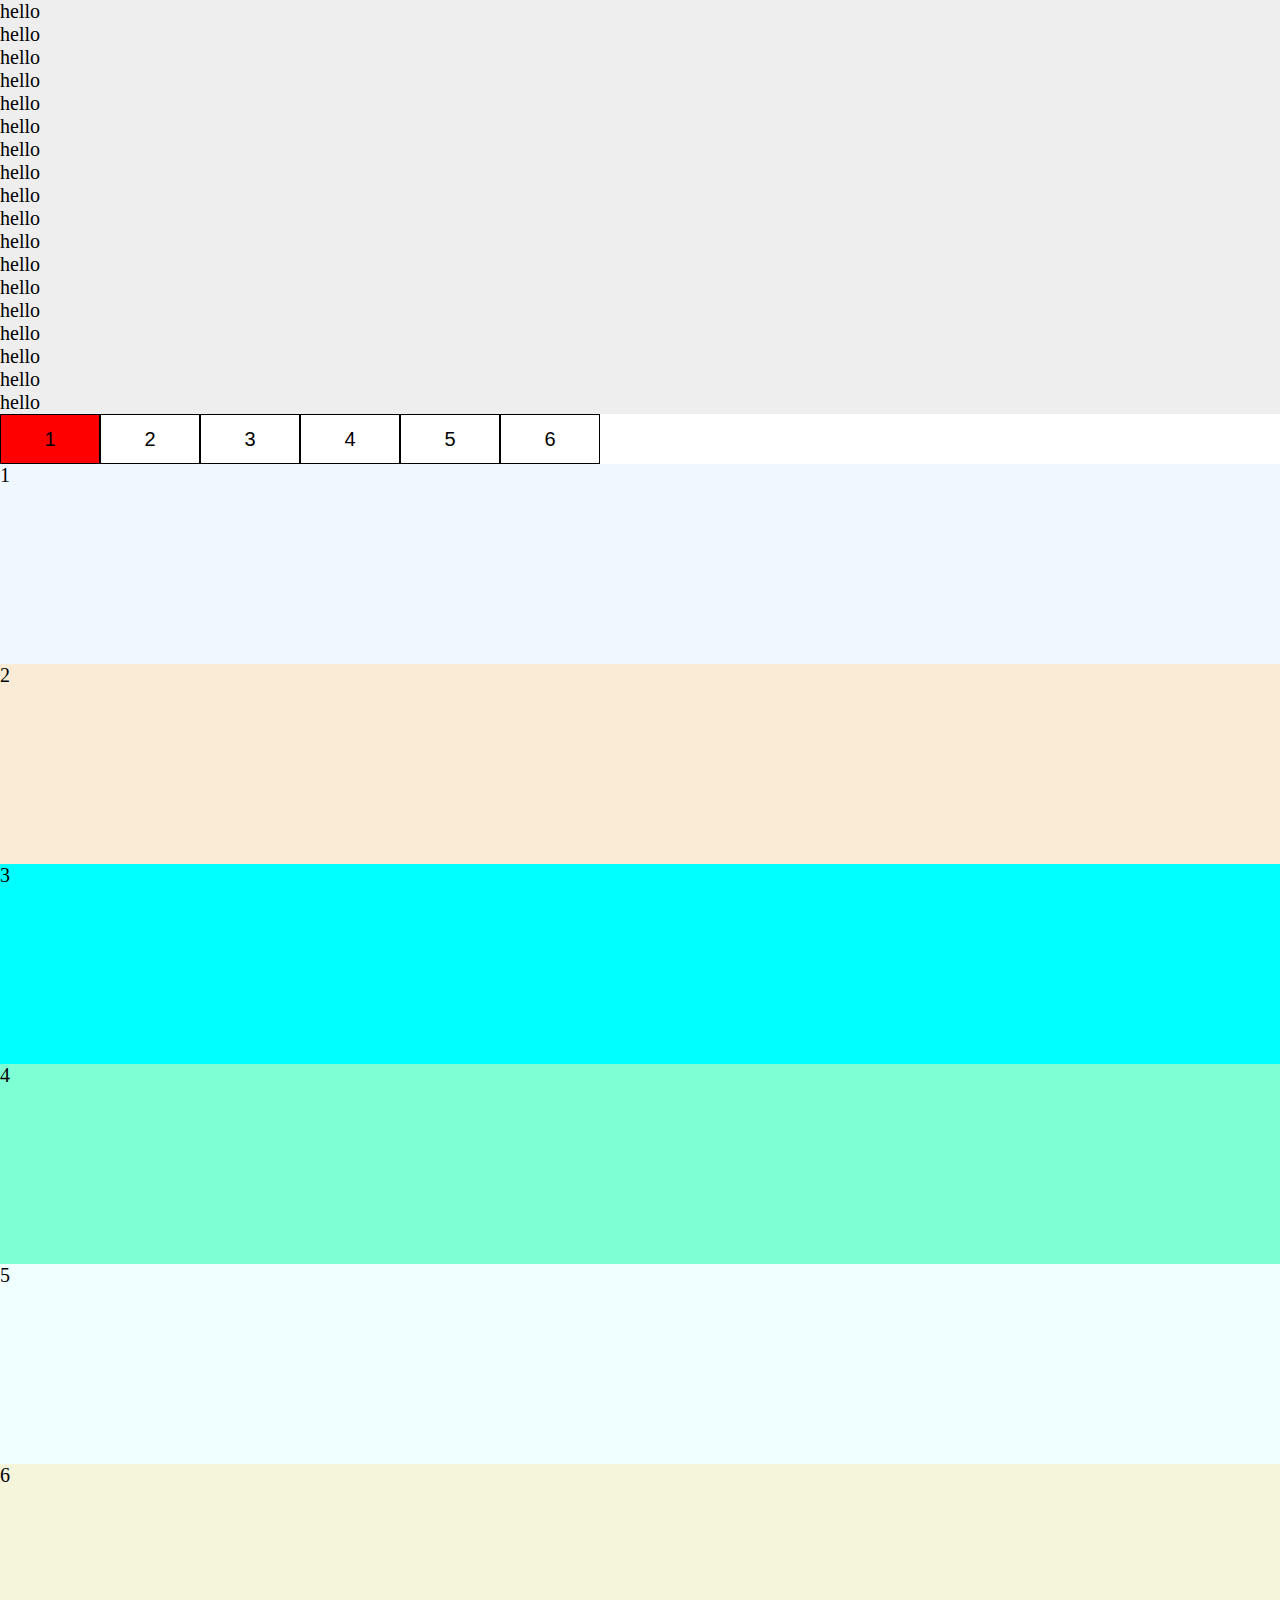
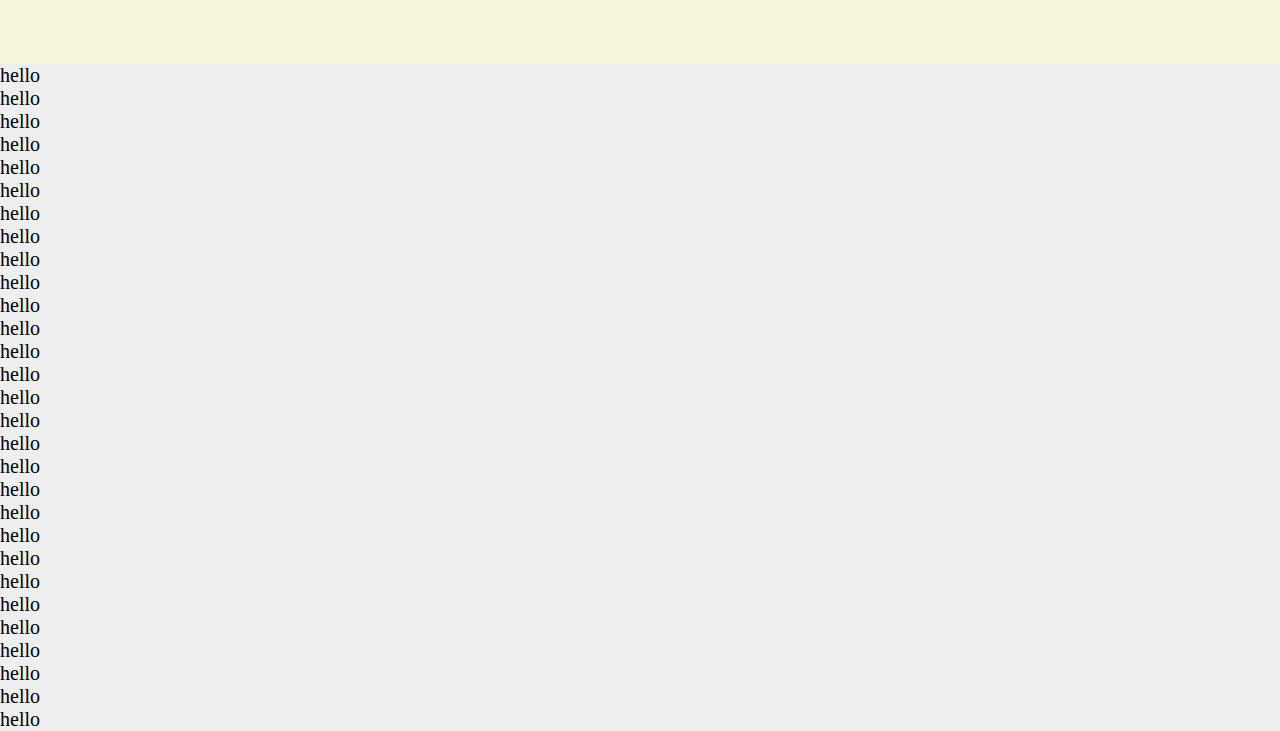
==== scroll/index.html @ e73e75ae "scroll 추가" ====
<!DOCTYPE html>
<html lang="en">

<head>
  <meta charset="UTF-8">
  <meta name="viewport" content="width=device-width, initial-scale=1.0">
  <title>scroll</title>
  <link rel="stylesheet" href="style.css">
</head>

<body>

  <section class="section">
    hello<br>hello<br>hello<br>hello<br>hello<br>hello<br>hello<br>hello<br>hello<br>hello<br>hello<br>hello<br>hello<br>hello<br>hello<br>hello<br>hello<br>hello
  </section>

  <div class="menus">
    <div class="swiper">
      <div class="swiper-wrapper">
        <div class="swiper-slide on">
          <button>1</button>
        </div>
        <div class="swiper-slide">
          <button>2</button>
        </div>
        <div class="swiper-slide">
          <button>3</button>
        </div>
        <div class="swiper-slide">
          <button>4</button>
        </div>
        <div class="swiper-slide">
          <button>5</button>
        </div>
        <div class="swiper-slide">
          <button>6</button>
        </div>
      </div>
    </div>
  </div>

  <section class="container">
    <article class="content">1</article>
    <article class="content">2</article>
    <article class="content">3</article>
    <article class="content">4</article>
    <article class="content">5</article>
    <article class="content">6</article>
  </section>

  <section class="section">
    hello<br>hello<br>hello<br>hello<br>hello<br>hello<br>hello<br>hello<br>hello<br>hello<br>hello<br>hello<br>hello<br>hello<br>hello<br>hello<br>hello<br>hello<br>hello<br>hello<br>hello<br>hello<br>hello<br>hello<br>hello<br>hello<br>hello<br>hello<br>hello
  </section>

  <!-- <script src="https://cdn.jsdelivr.net/npm/swiper@10/swiper-bundle.min.js"></script> -->
  <script src="script.js"></script>

</body>

</html>
---- scroll/style.css ----
* {
  margin: 0;
  padding: 0;
  font-size: 20px;
}

.section {
  background-color: #eee;
}

.swiper-wrapper {
  display: flex;
}

.swiper-slide {
  width: auto;
}

.swiper-slide.on button {
  background-color: red;
}

button {
  width: 100px;
  height: 50px;
  background-color: #fff;
  border: 1px solid #000000;
}

.menus {
  position: sticky;
  top: 0;
  z-index: 10;
}

.content {
  height: 200px;
}

.content:nth-child(1) {
  background-color: aliceblue;
}

.content:nth-child(2) {
  background-color: antiquewhite;
}

.content:nth-child(3) {
  background-color: aqua;
}

.content:nth-child(4) {
  background-color: aquamarine;
}

.content:nth-child(5) {
  background-color: azure;
}

.content:nth-child(6) {
  background-color: beige;
}
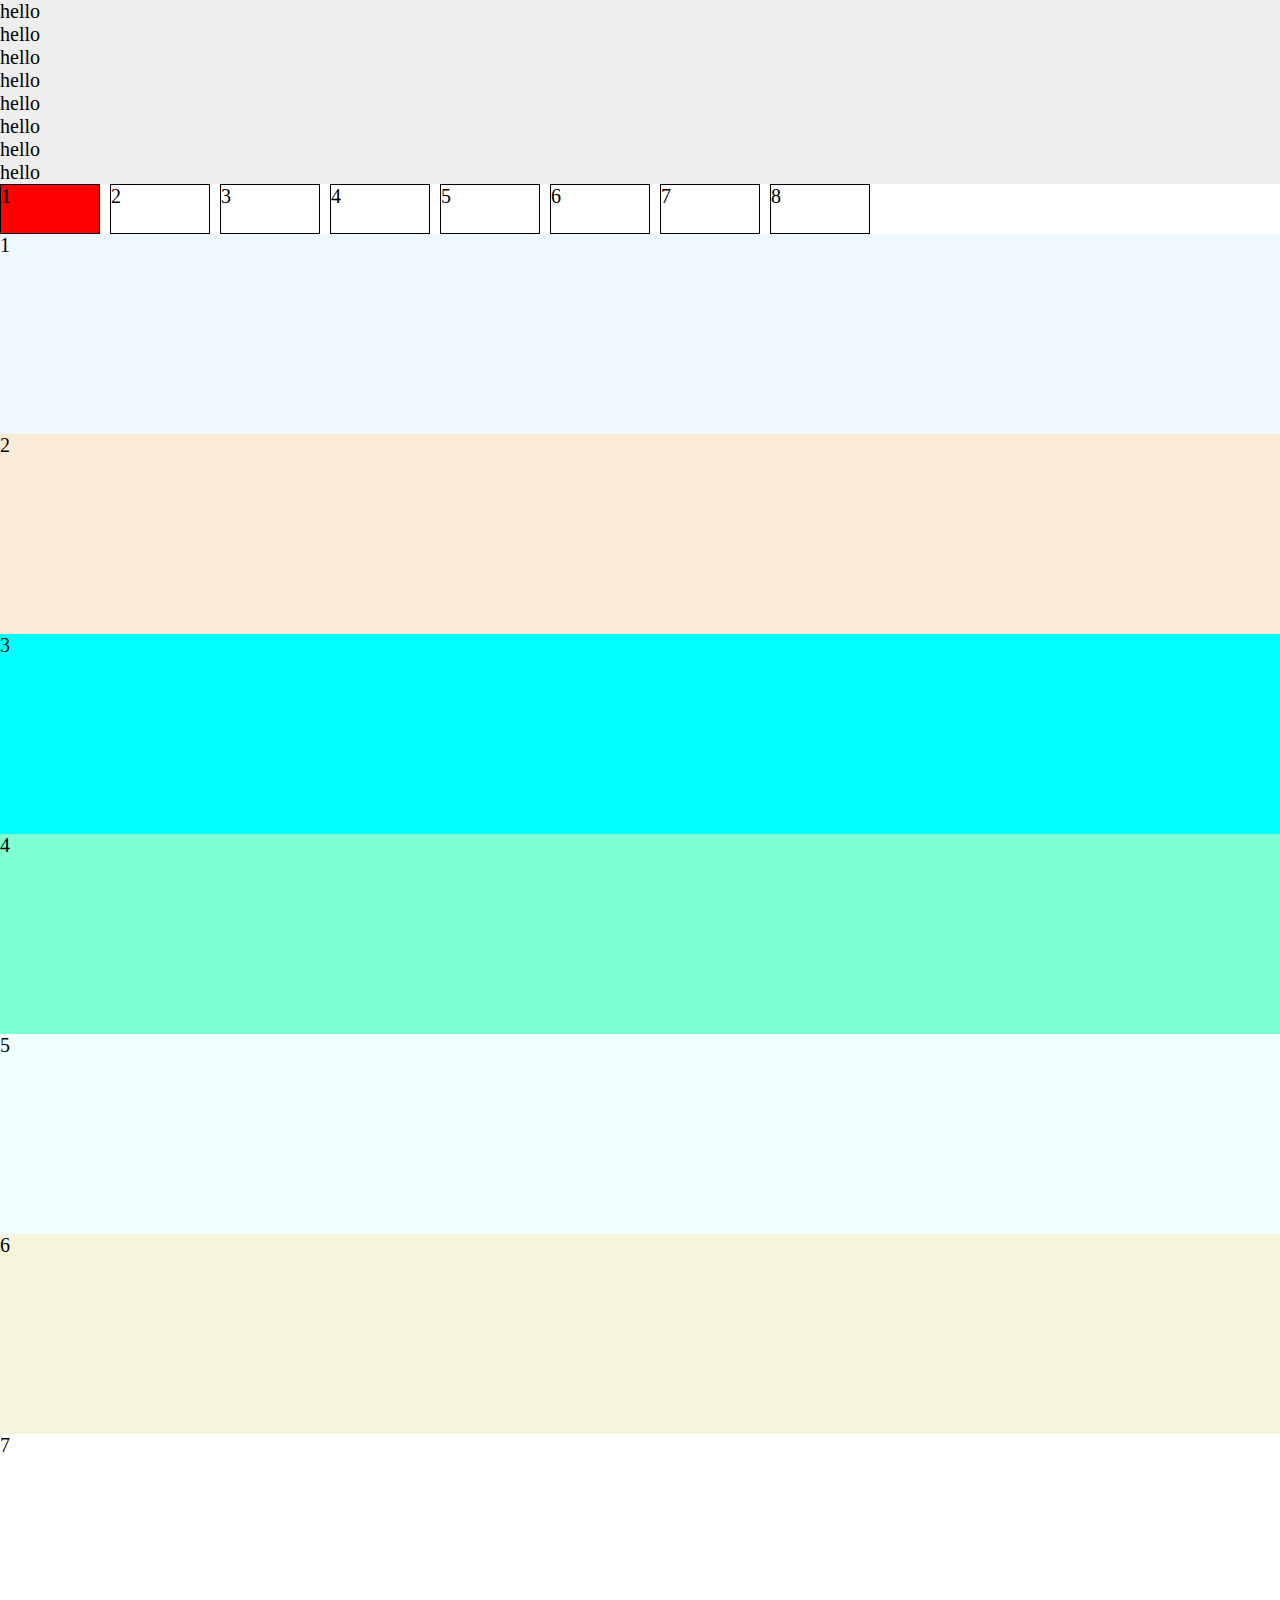
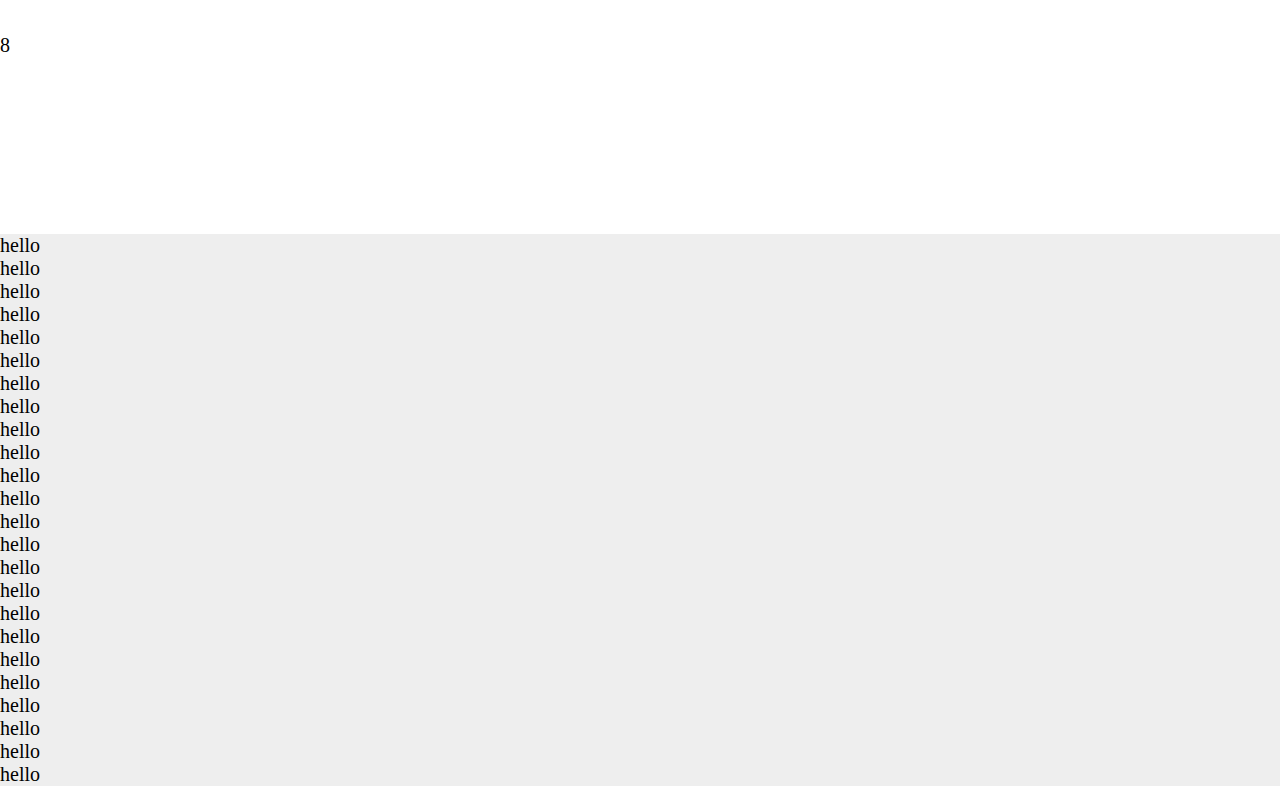
==== commit 416187ce: "scroll 작업 중" ====
--- a/scroll/index.html
+++ b/scroll/index.html
@@ -5,35 +5,42 @@
   <meta charset="UTF-8">
   <meta name="viewport" content="width=device-width, initial-scale=1.0">
   <title>scroll</title>
+  <link rel="stylesheet" href="https://cdn.jsdelivr.net/npm/swiper@10/swiper-bundle.min.css" />
   <link rel="stylesheet" href="style.css">
 </head>
 
 <body>
 
   <section class="section">
-    hello<br>hello<br>hello<br>hello<br>hello<br>hello<br>hello<br>hello<br>hello<br>hello<br>hello<br>hello<br>hello<br>hello<br>hello<br>hello<br>hello<br>hello
+    hello<br>hello<br>hello<br>hello<br>hello<br>hello<br>hello<br>hello
   </section>
 
   <div class="menus">
     <div class="swiper">
       <div class="swiper-wrapper">
         <div class="swiper-slide on">
-          <button>1</button>
+          <span>1</span>
+        </div>
+        <div class="swiper-slide ee">
+          <span>2</span>
         </div>
         <div class="swiper-slide">
-          <button>2</button>
+          <span>3</span>
         </div>
         <div class="swiper-slide">
-          <button>3</button>
+          <span>4</span>
         </div>
         <div class="swiper-slide">
-          <button>4</button>
+          <span>5</span>
         </div>
         <div class="swiper-slide">
-          <button>5</button>
+          <span>6</span>
         </div>
         <div class="swiper-slide">
-          <button>6</button>
+          <span>7</span>
+        </div>
+        <div class="swiper-slide">
+          <span>8</span>
         </div>
       </div>
     </div>
@@ -46,13 +53,15 @@
     <article class="content">4</article>
     <article class="content">5</article>
     <article class="content">6</article>
+    <article class="content">7</article>
+    <article class="content">8</article>
   </section>
 
   <section class="section">
-    hello<br>hello<br>hello<br>hello<br>hello<br>hello<br>hello<br>hello<br>hello<br>hello<br>hello<br>hello<br>hello<br>hello<br>hello<br>hello<br>hello<br>hello<br>hello<br>hello<br>hello<br>hello<br>hello<br>hello<br>hello<br>hello<br>hello<br>hello<br>hello
+    hello<br>hello<br>hello<br>hello<br>hello<br>hello<br>hello<br>hello<br>hello<br>hello<br>hello<br>hello<br>hello<br>hello<br>hello<br>hello<br>hello<br>hello<br>hello<br>hello<br>hello<br>hello<br>hello<br>hello
   </section>
 
-  <!-- <script src="https://cdn.jsdelivr.net/npm/swiper@10/swiper-bundle.min.js"></script> -->
+  <script src="https://cdn.jsdelivr.net/npm/swiper@9/swiper-bundle.min.js"></script>
   <script src="script.js"></script>
 
 </body>
--- a/scroll/style.css
+++ b/scroll/style.css
@@ -2,6 +2,7 @@
   margin: 0;
   padding: 0;
   font-size: 20px;
+  box-sizing: border-box;
 }
 
 .section {
@@ -10,17 +11,19 @@
 
 .swiper-wrapper {
   display: flex;
+  transition: transform 0.3s ease-in-out !important;
 }
 
 .swiper-slide {
   width: auto;
 }
 
-.swiper-slide.on button {
+.swiper-slide.on span {
   background-color: red;
 }
 
-button {
+span {
+  display: block;
   width: 100px;
   height: 50px;
   background-color: #fff;
@@ -28,6 +31,7 @@
 }
 
 .menus {
+  overflow: hidden;
   position: sticky;
   top: 0;
   z-index: 10;
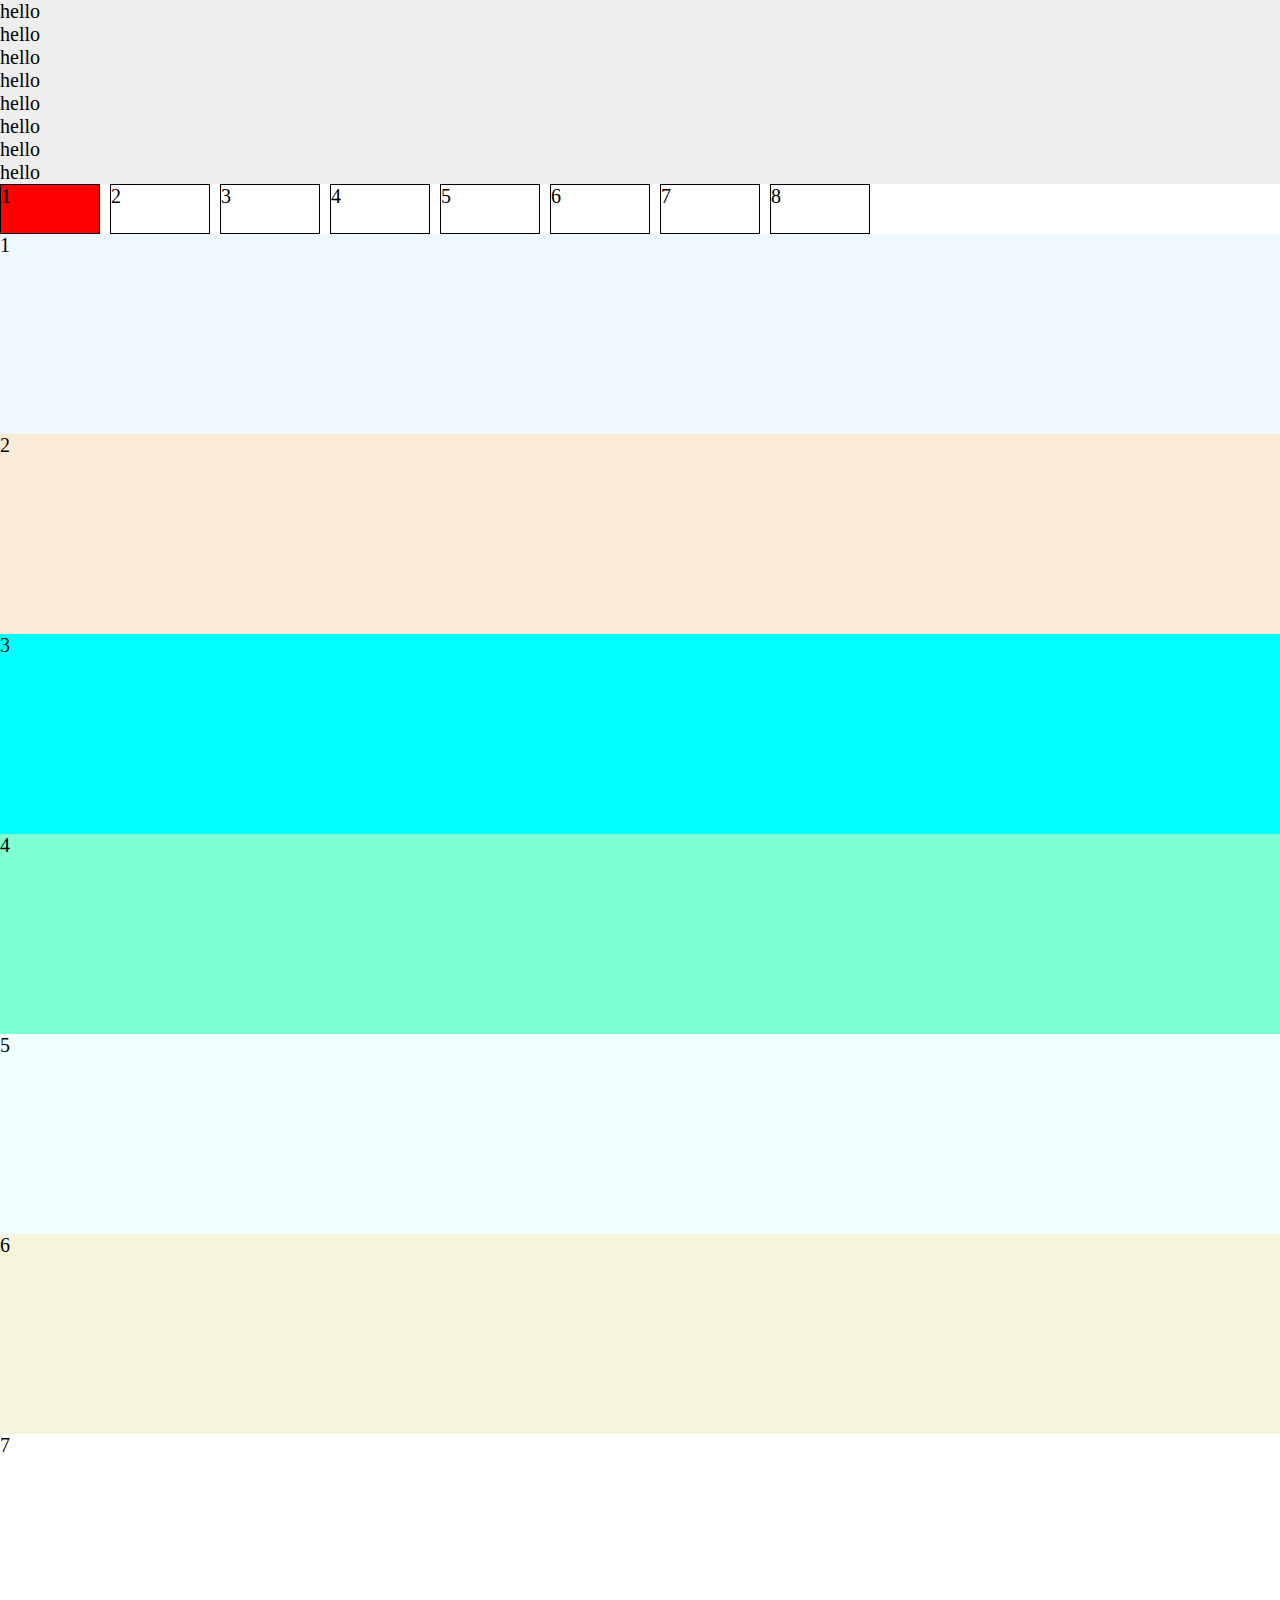
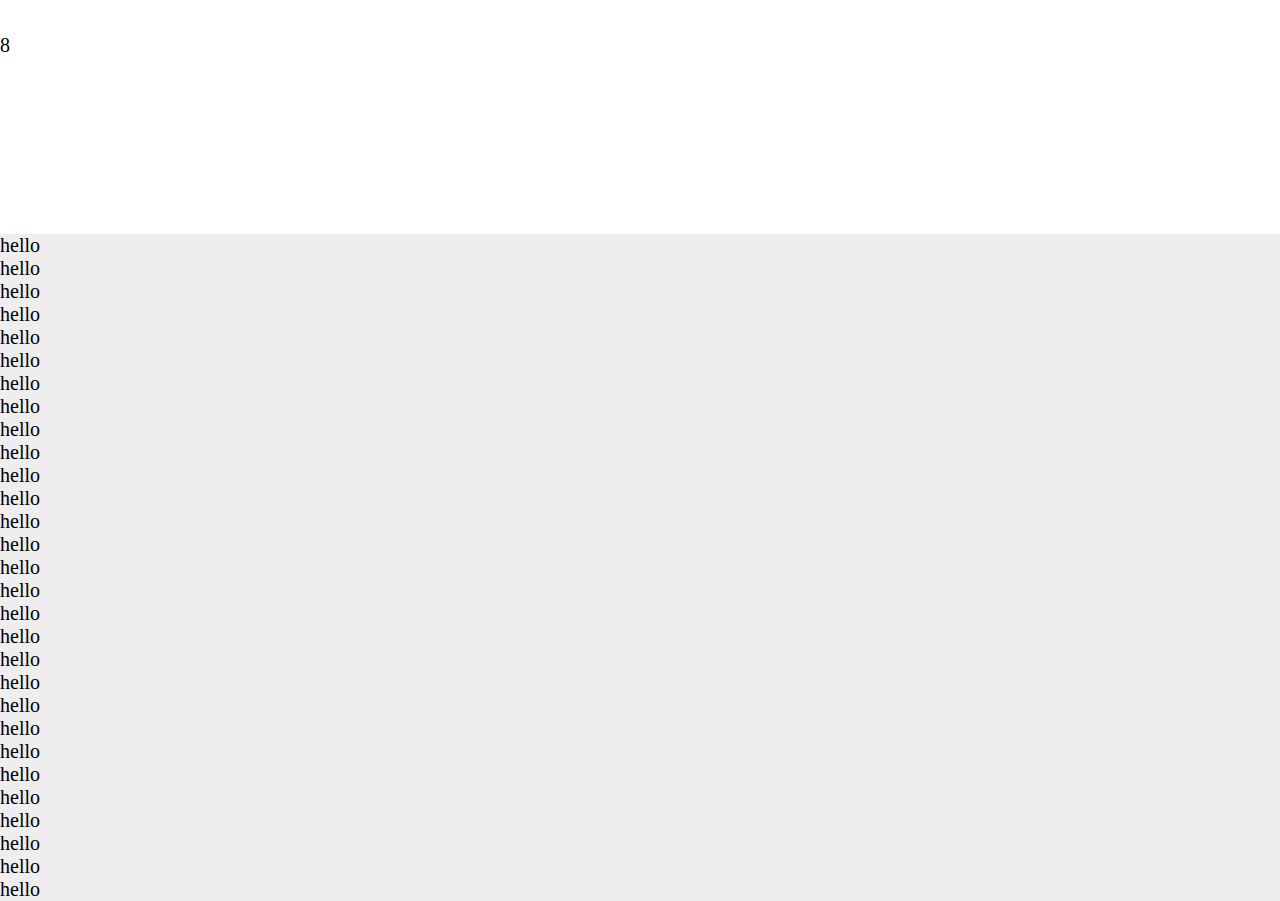
==== commit 68416d9d: "scroll 작업 중" ====
--- a/scroll/index.html
+++ b/scroll/index.html
@@ -58,7 +58,7 @@
   </section>
 
   <section class="section">
-    hello<br>hello<br>hello<br>hello<br>hello<br>hello<br>hello<br>hello<br>hello<br>hello<br>hello<br>hello<br>hello<br>hello<br>hello<br>hello<br>hello<br>hello<br>hello<br>hello<br>hello<br>hello<br>hello<br>hello
+    hello<br>hello<br>hello<br>hello<br>hello<br>hello<br>hello<br>hello<br>hello<br>hello<br>hello<br>hello<br>hello<br>hello<br>hello<br>hello<br>hello<br>hello<br>hello<br>hello<br>hello<br>hello<br>hello<br>hello<br>hello<br>hello<br>hello<br>hello<br>hello
   </section>
 
   <script src="https://cdn.jsdelivr.net/npm/swiper@9/swiper-bundle.min.js"></script>
--- a/scroll/style.css
+++ b/scroll/style.css
@@ -28,6 +28,7 @@
   height: 50px;
   background-color: #fff;
   border: 1px solid #000000;
+  transition: background-color 0.1s ease-in-out;
 }
 
 .menus {
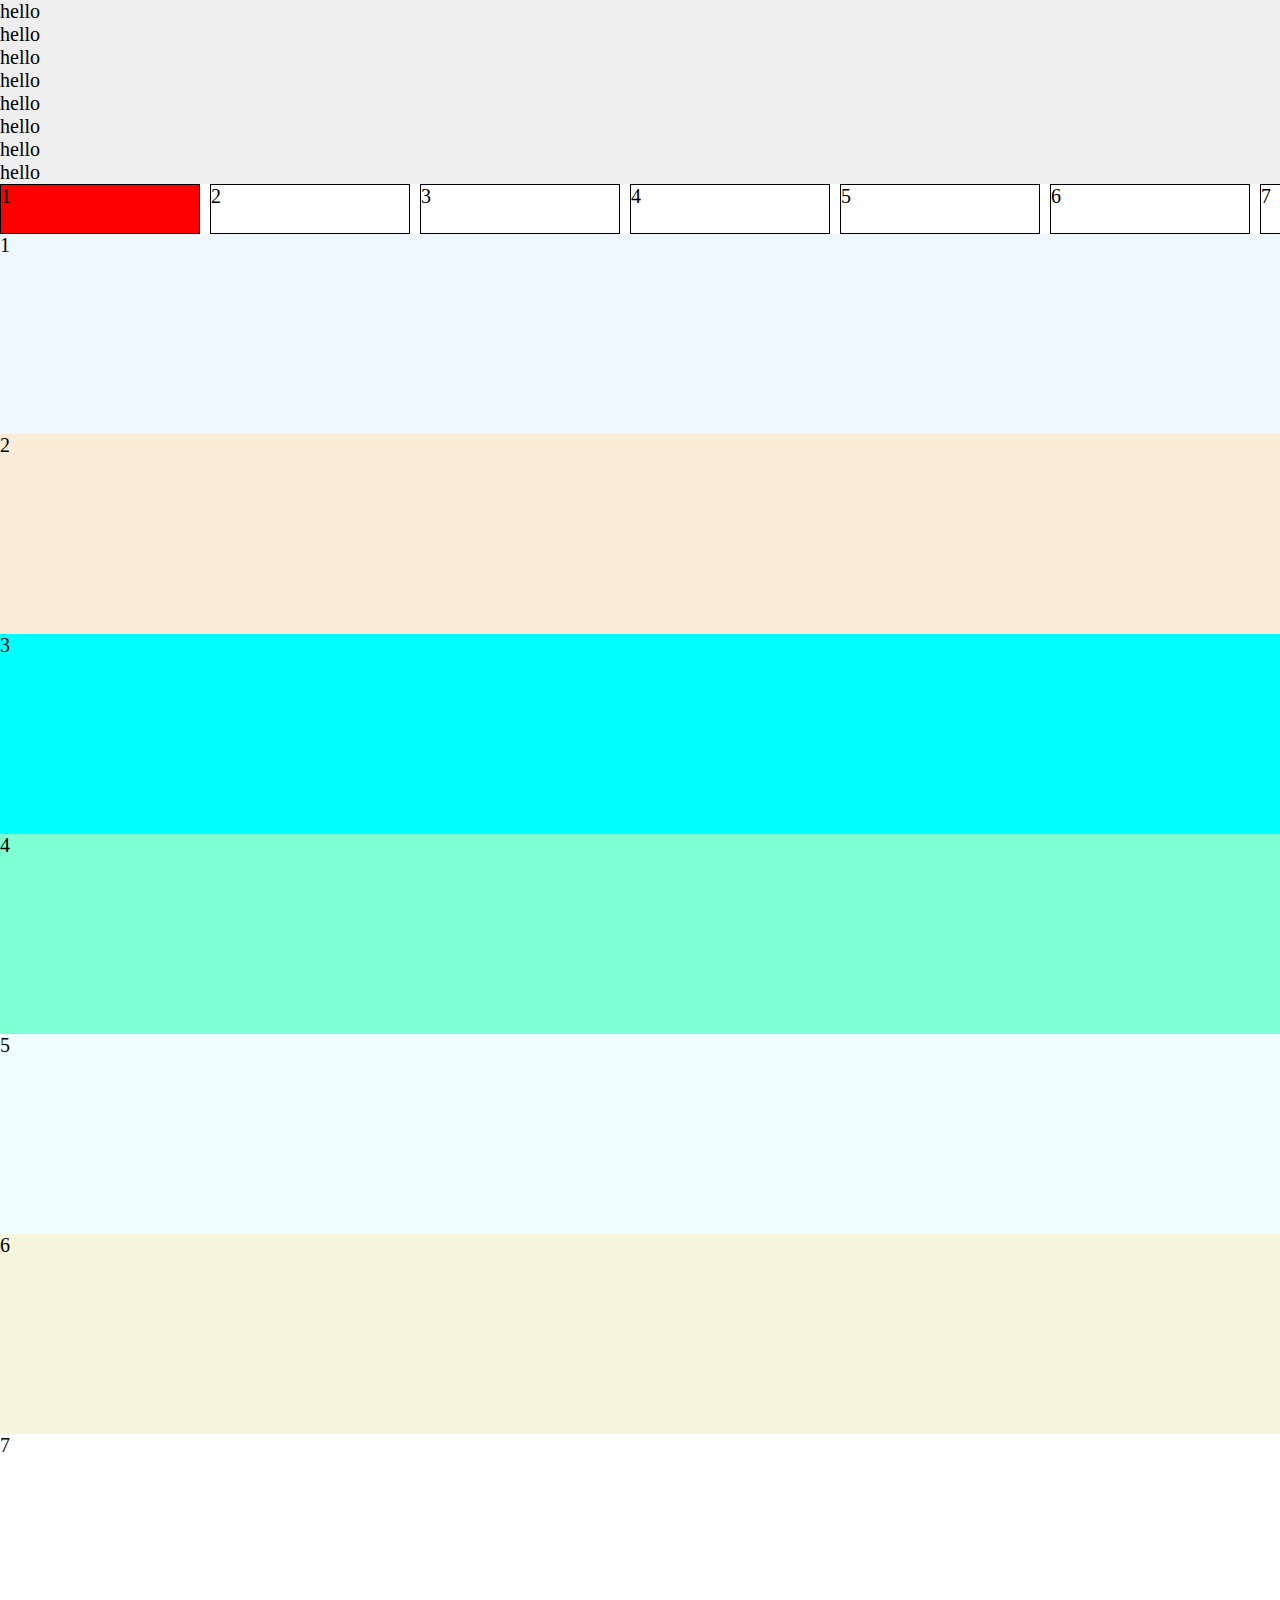
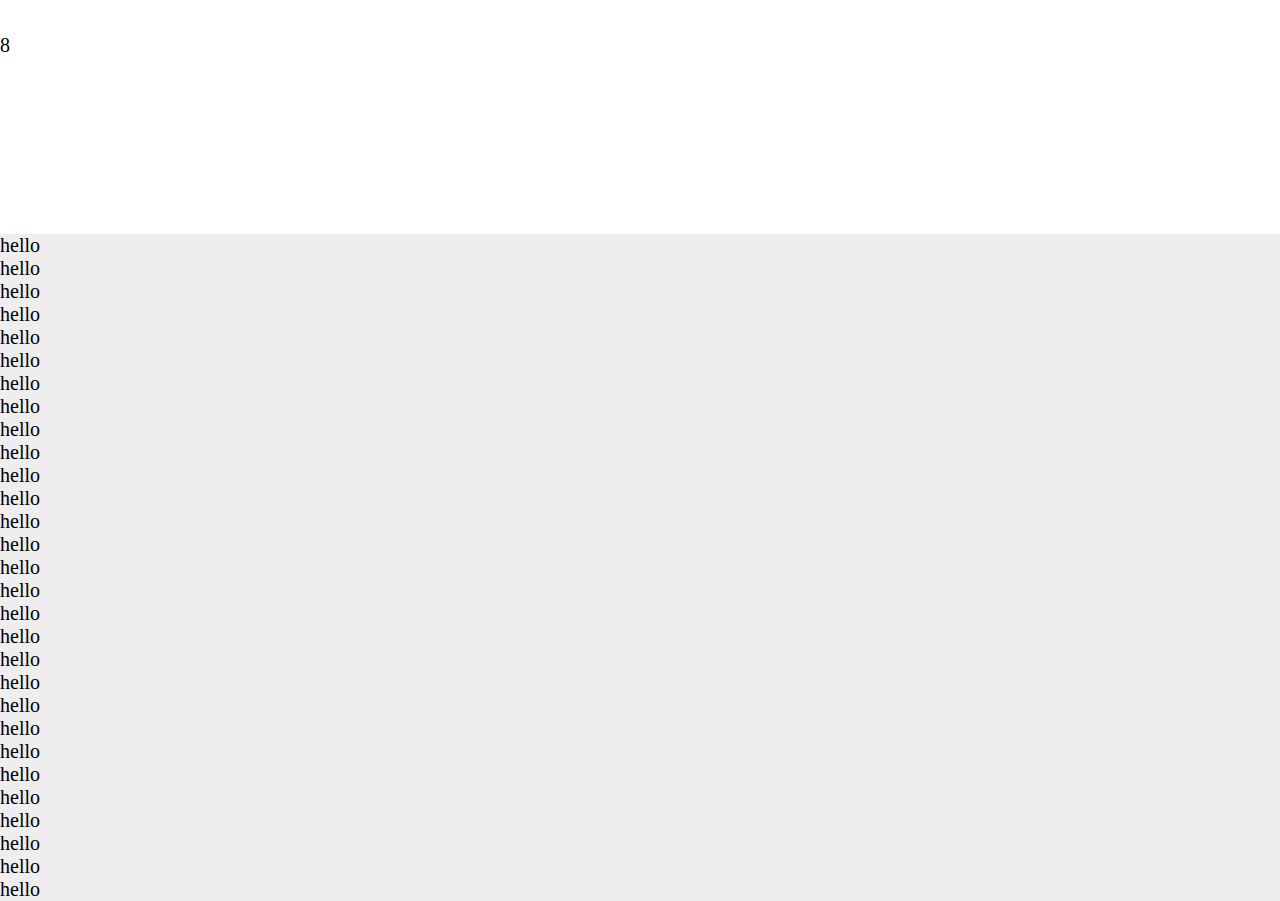
==== commit a821ee9a: "test" ====
--- a/scroll/index.html
+++ b/scroll/index.html
@@ -6,7 +6,7 @@
   <meta name="viewport" content="width=device-width, initial-scale=1.0">
   <title>scroll</title>
   <link rel="stylesheet" href="https://cdn.jsdelivr.net/npm/swiper@10/swiper-bundle.min.css" />
-  <link rel="stylesheet" href="style.css">
+  <link rel="stylesheet" href="./style.css">
 </head>
 
 <body>
@@ -62,7 +62,7 @@
   </section>
 
   <script src="https://cdn.jsdelivr.net/npm/swiper@9/swiper-bundle.min.js"></script>
-  <script src="script.js"></script>
+  <script src="./script.js"></script>
 
 </body>
 
--- a/scroll/style.css
+++ b/scroll/style.css
@@ -24,7 +24,7 @@
 
 span {
   display: block;
-  width: 100px;
+  width: 200px;
   height: 50px;
   background-color: #fff;
   border: 1px solid #000000;
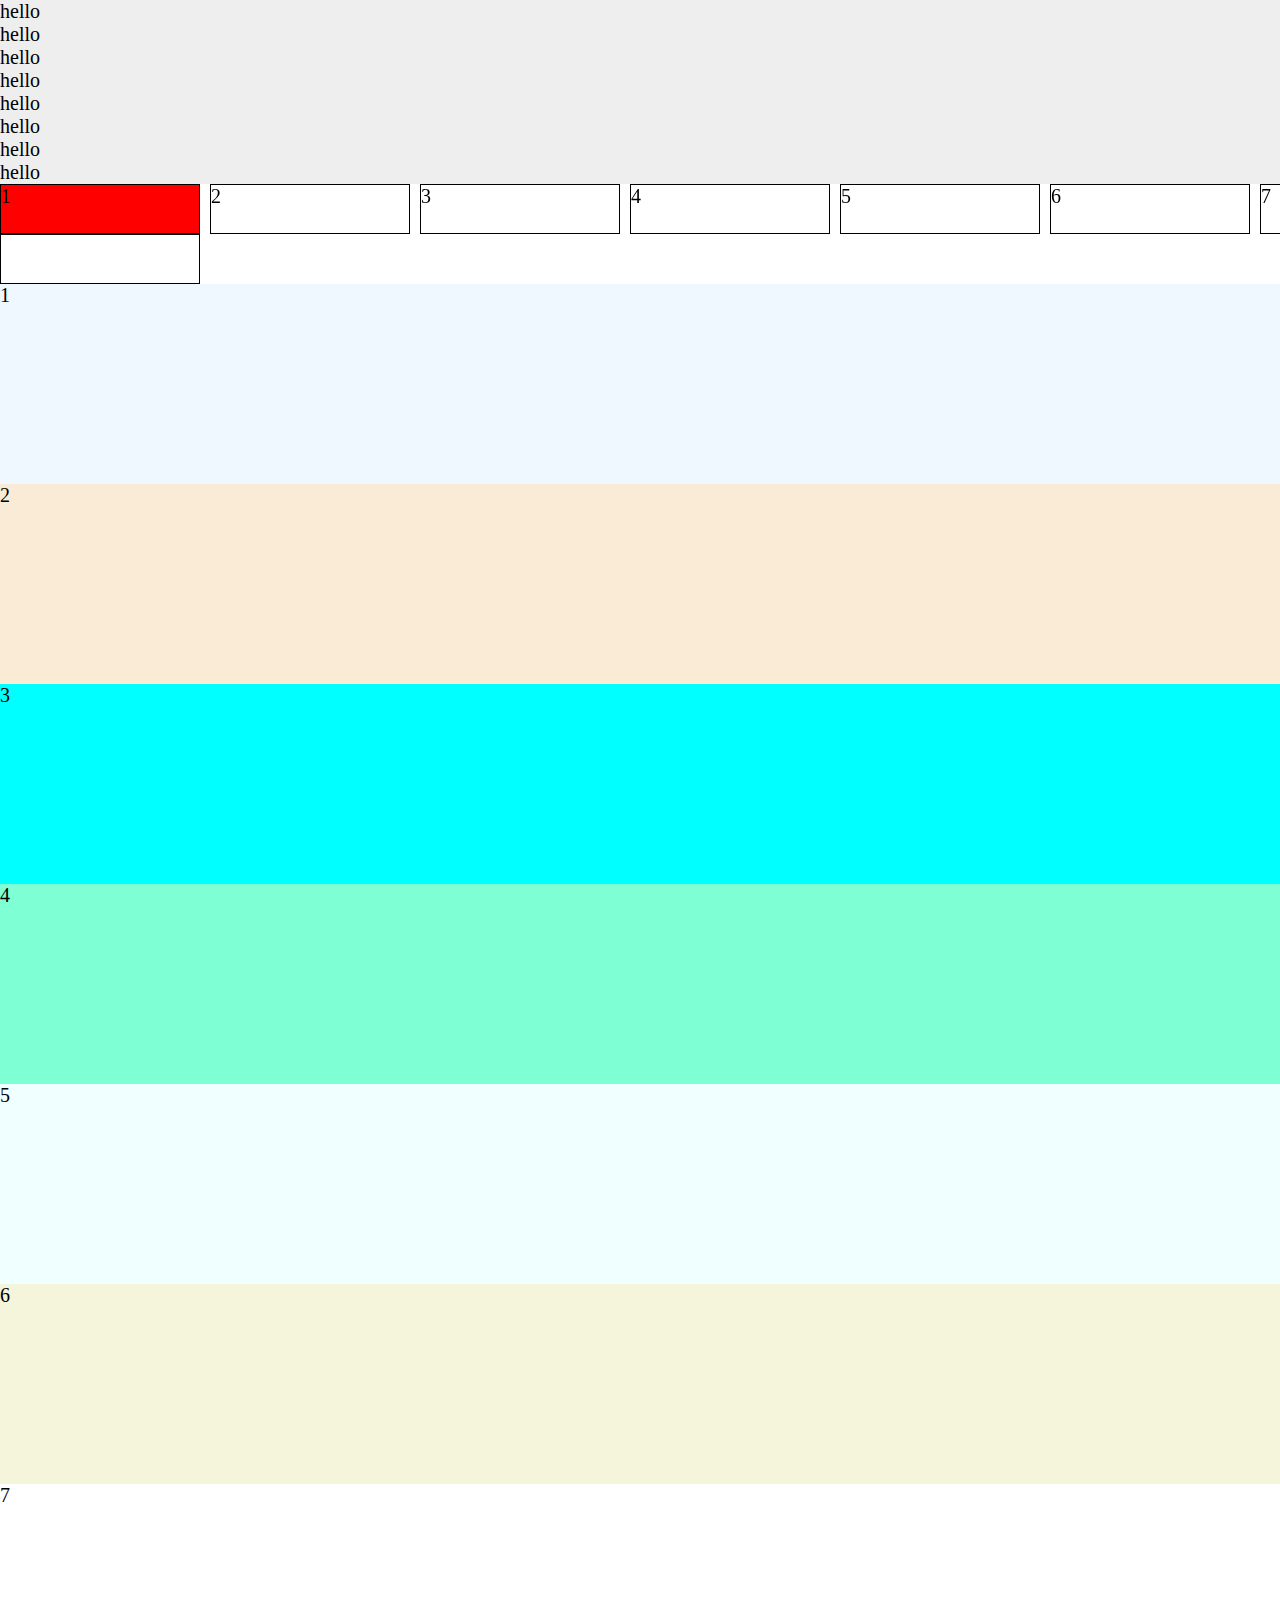
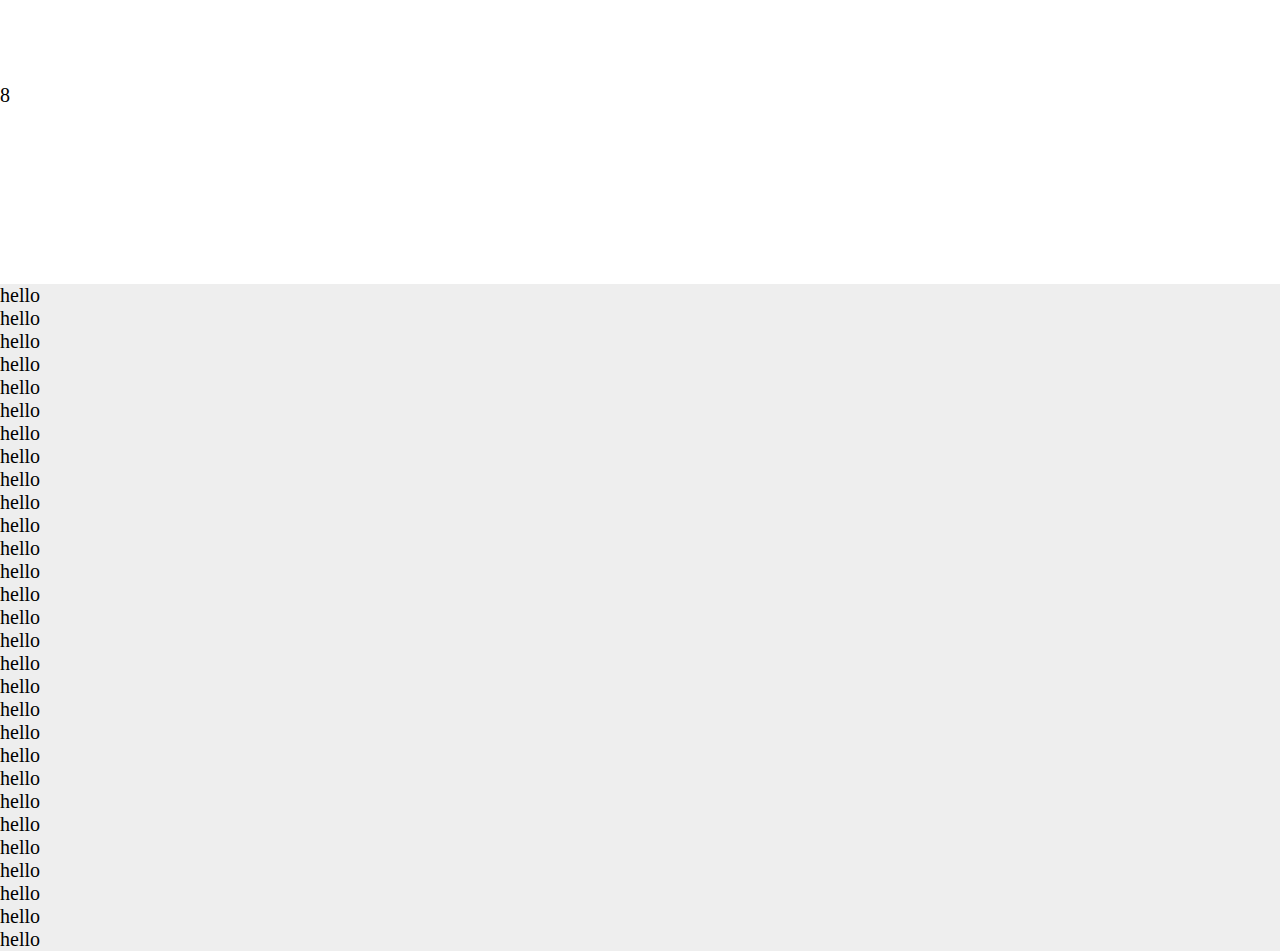
==== commit 6193a6ba: "test" ====
--- a/scroll/index.html
+++ b/scroll/index.html
@@ -5,8 +5,7 @@
   <meta charset="UTF-8">
   <meta name="viewport" content="width=device-width, initial-scale=1.0">
   <title>scroll</title>
-  <link rel="stylesheet" href="https://cdn.jsdelivr.net/npm/swiper@10/swiper-bundle.min.css" />
-  <link rel="stylesheet" href="./style.css">
+  <link rel="stylesheet" href="style.css">
 </head>
 
 <body>
@@ -62,7 +61,7 @@
   </section>
 
   <script src="https://cdn.jsdelivr.net/npm/swiper@9/swiper-bundle.min.js"></script>
-  <script src="./script.js"></script>
+  <script src="script.js"></script>
 
 </body>
 
--- a/scroll/style.css
+++ b/scroll/style.css
@@ -11,7 +11,7 @@
 
 .swiper-wrapper {
   display: flex;
-  transition: transform 0.3s ease-in-out !important;
+  transition: transform 0.3s ease-in-out;
 }
 
 .swiper-slide {
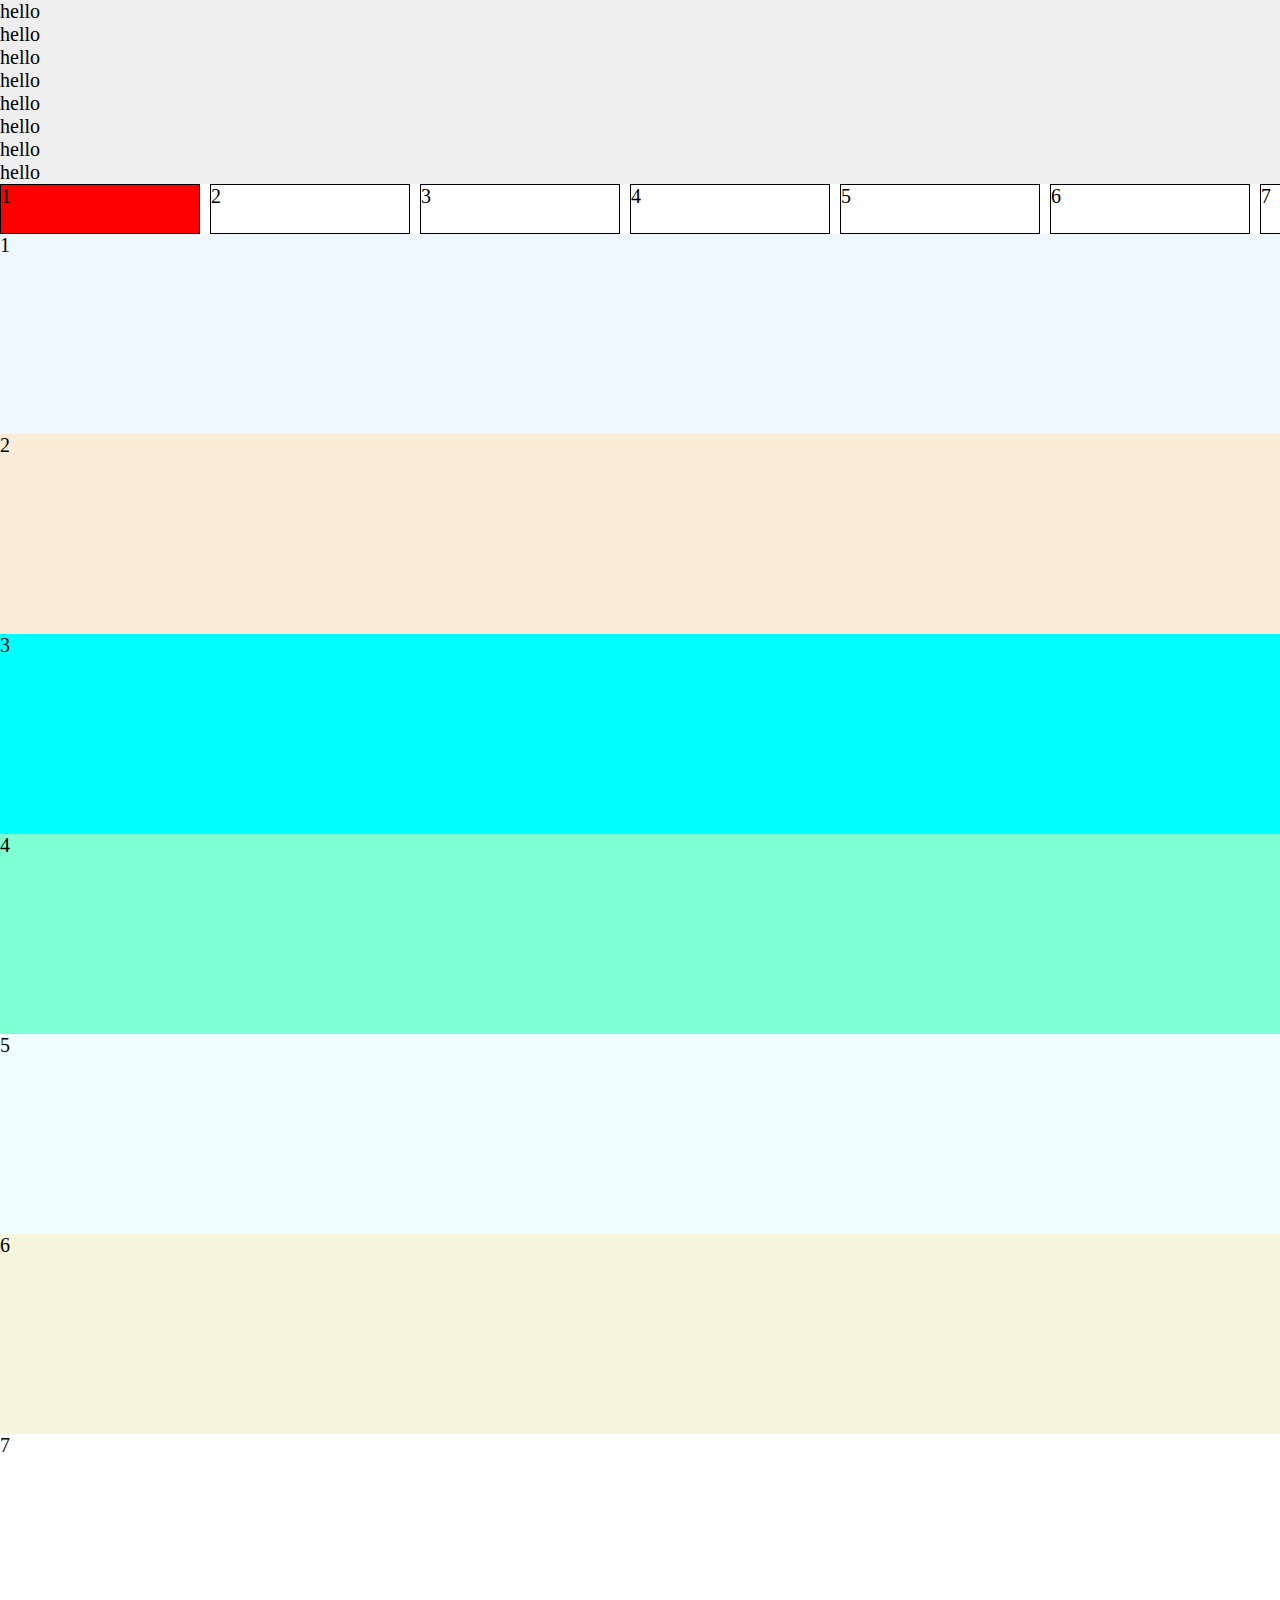
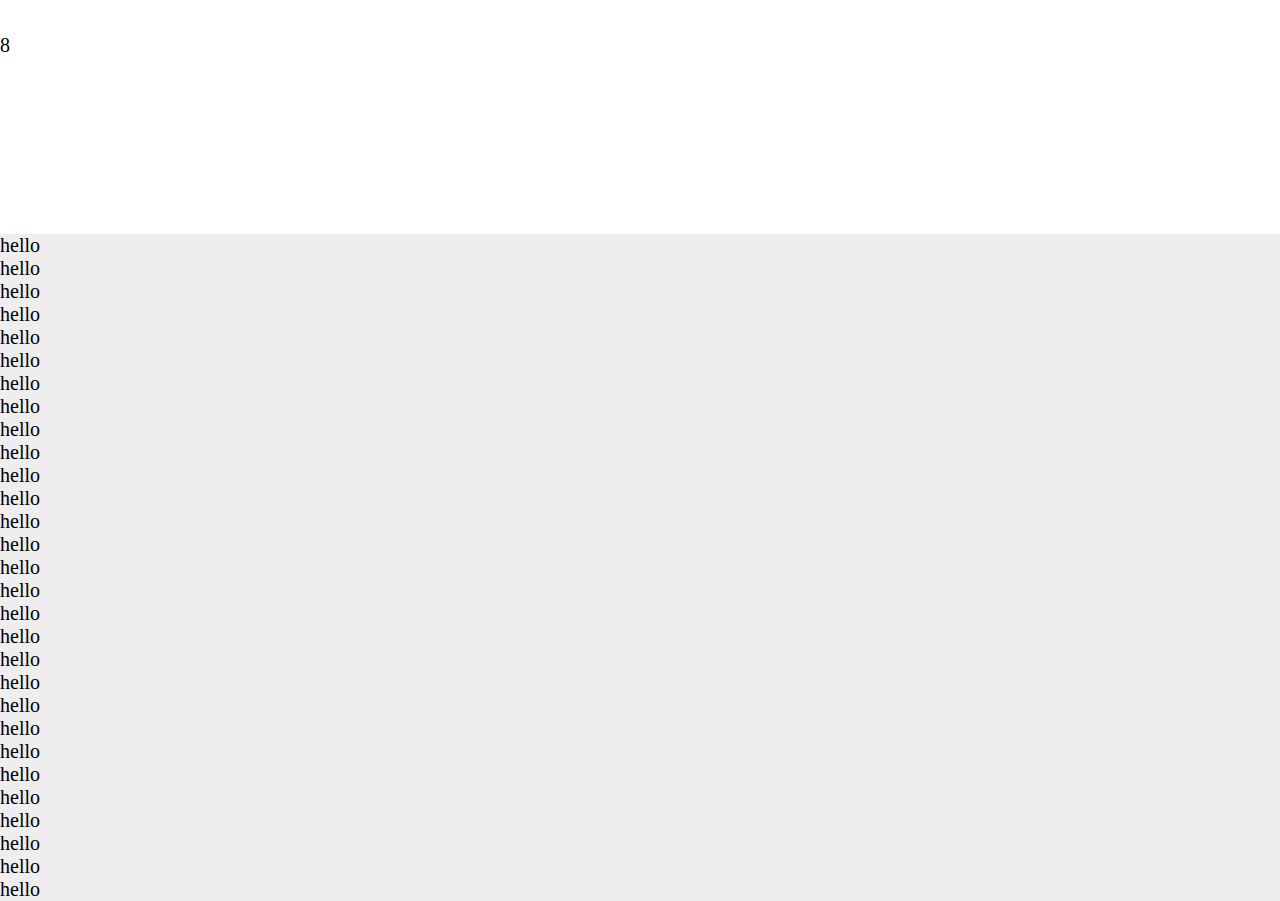
==== commit 953fc690: "test" ====
--- a/scroll/index.html
+++ b/scroll/index.html
@@ -5,6 +5,7 @@
   <meta charset="UTF-8">
   <meta name="viewport" content="width=device-width, initial-scale=1.0">
   <title>scroll</title>
+  <link rel="stylesheet" href="https://cdn.jsdelivr.net/npm/swiper@10/swiper-bundle.min.css" />
   <link rel="stylesheet" href="style.css">
 </head>
 
